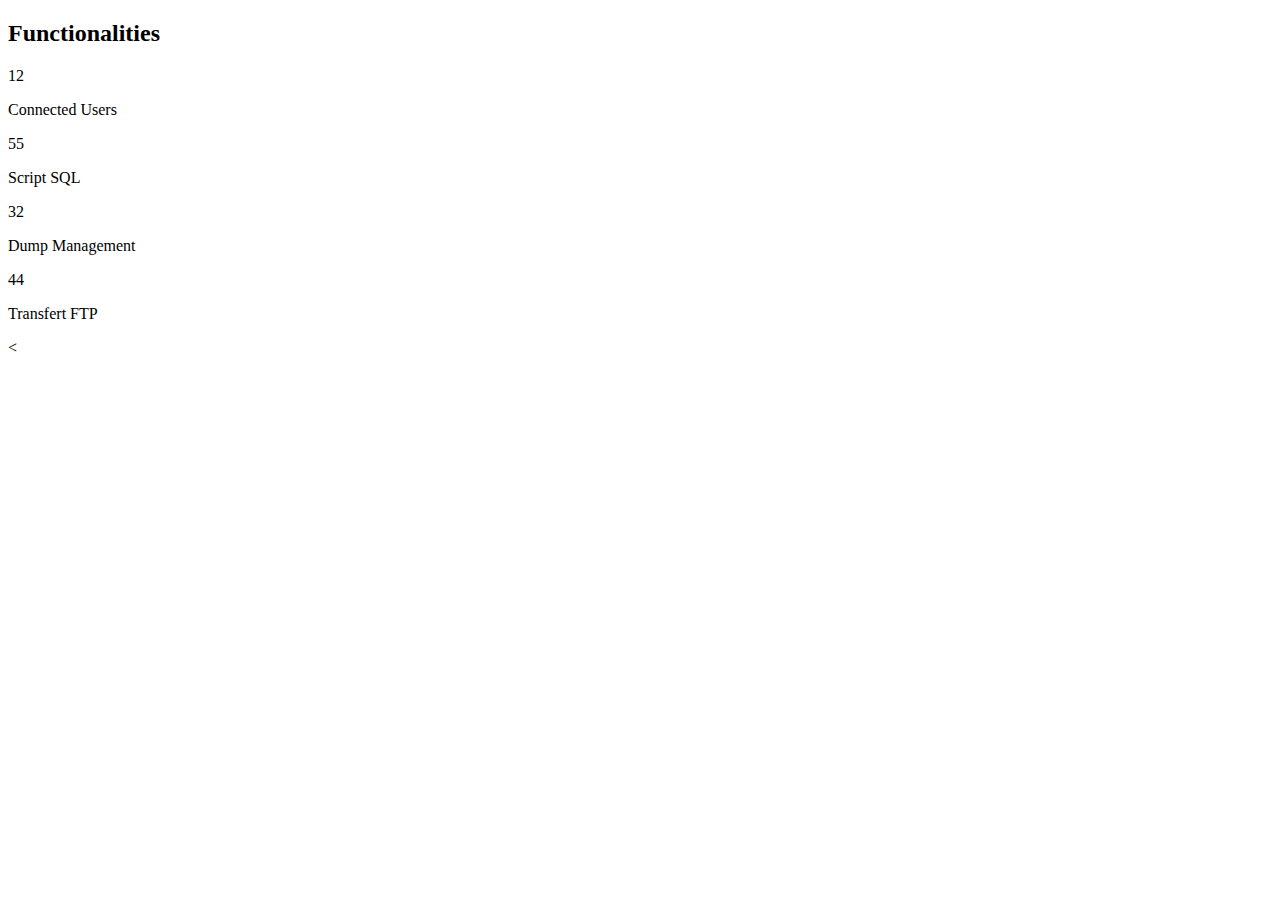
==== src/main/resources/templates/index.html @ 15c8300d "add functions" ====
<!DOCTYPE html>
<html lang="en" xmlns="http://www.w3.org/1999/xhtml" xmlns:th="http://www.thymeleaf.org">
<header lang="en" th:replace="fragments/header :: header"></header>

<!-- Navigation -->
<nav lang="en" th:replace="fragments/nav :: nav"></nav>
<link href="css/custom.css" rel="stylesheet">

<body id="page-top">

<!-- About Section -->
<div class="sectiontitle">
    <h2>Functionalities</h2>
    <span class="headerLine"></span>
</div>
<div id="projectFacts" class="sectionClass">
    <div class="fullWidth eight columns">
        <div class="projectFactsWrap ">
            <div class="item wow fadeInUpBig animated animated" data-number="1" style="visibility: visible;">
                <i class="fa fa-briefcase"></i>
                <p id="number1" class="number">12</p>
                <span></span>
                <p>Connected Users</p>
            </div>
            <div class="item wow fadeInUpBig animated animated" data-number="2" style="visibility: visible;">
                <i class="fa fa-smile-o"></i>
                <p id="number2" class="number">55</p>
                <span></span>
                <p>Script SQL</p>
            </div>
            <div class="item wow fadeInUpBig animated animated" data-number="3" style="visibility: visible;">
                <i class="fa fa-coffee"></i>
                <p id="number3" class="number">32</p>
                <span></span>
                <p>Dump Management</p>
            </div>
            <div class="item wow fadeInUpBig animated animated" data-number="4" style="visibility: visible;">
                <i class="fa fa-camera"></i>
                <p id="number4" class="number">44</p>
                <span></span>
                <p>Transfert FTP</p>
            </div>
        </div>
    </div>
</div>
<
<script src='http://cdnjs.cloudflare.com/ajax/libs/jquery/2.1.3/jquery.min.js'></script>



<script  src="js/index.js"></script>


</body>
<script type="text/javascript" src="webjars/bootstrap/4.0.0-2/js/bootstrap.min.js"></script>
<div lang="en" th:replace="fragments/footer :: footer"></div>
</html>
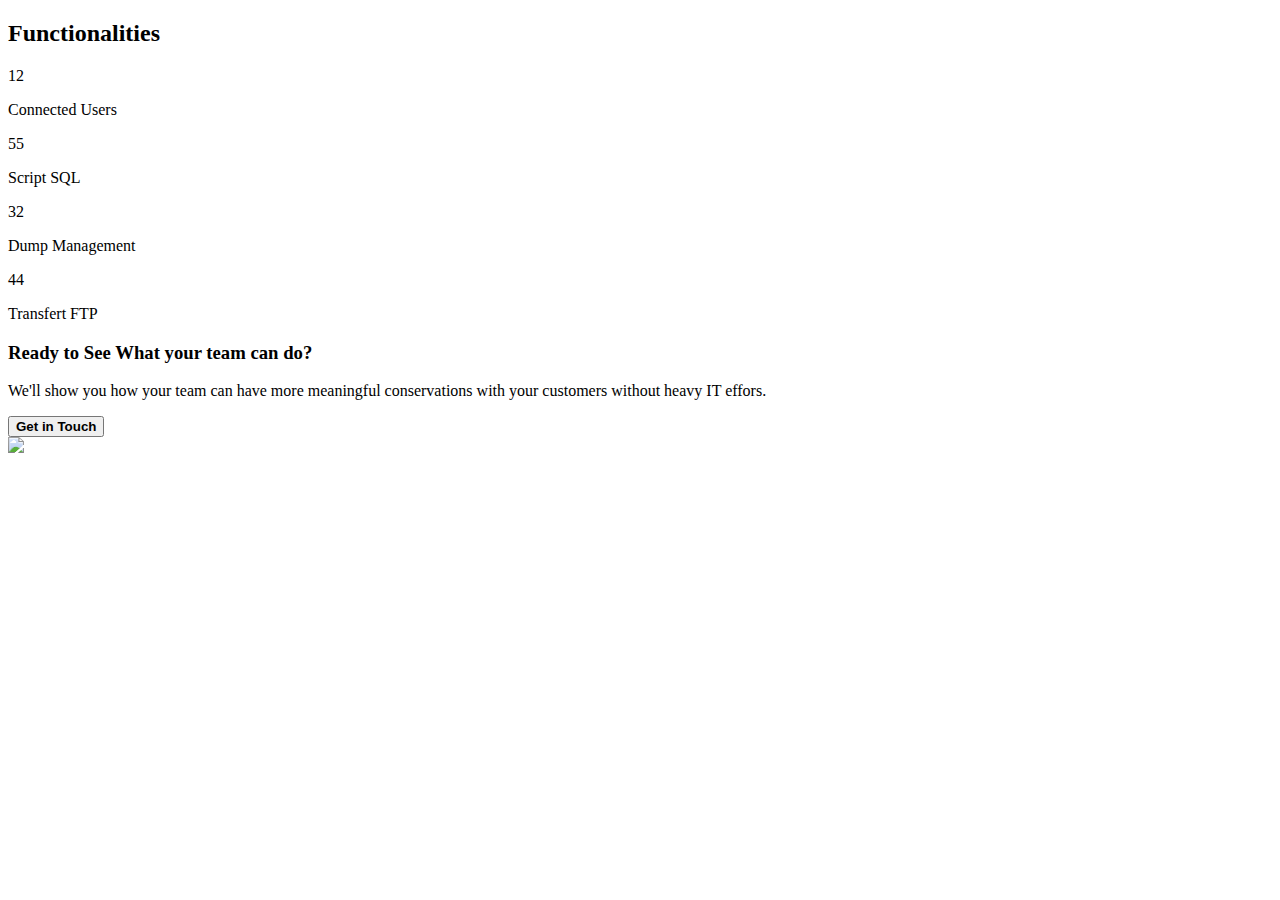
==== commit 6e416cb8: "change footer.html" ====
--- a/src/main/resources/templates/index.html
+++ b/src/main/resources/templates/index.html
@@ -43,7 +43,16 @@
         </div>
     </div>
 </div>
-<
+<div class="row my-5 justify-content-center">
+    <div class="col text-center">
+        <div class="card border-0">
+            <div class="card-body">
+                <div class="card-title"><h3 class="mb-4">Ready to See What your team  can do?</h3></div>
+                <div class="row justify-content-center"><div class="col-md-4 col"><p class="small color-text">We'll show you how your team can have more meaningful conservations with your customers without heavy IT effors.  </p> <button type="button" class="btn btn-primary border-0 my-4"><b>Get in Touch</b></button><br> <img src="https://i.imgur.com/pC6AgYC.jpg" class="img-fluid" width="450"></div></div>
+            </div>
+        </div>
+    </div>
+</div>
 <script src='http://cdnjs.cloudflare.com/ajax/libs/jquery/2.1.3/jquery.min.js'></script>
 
 
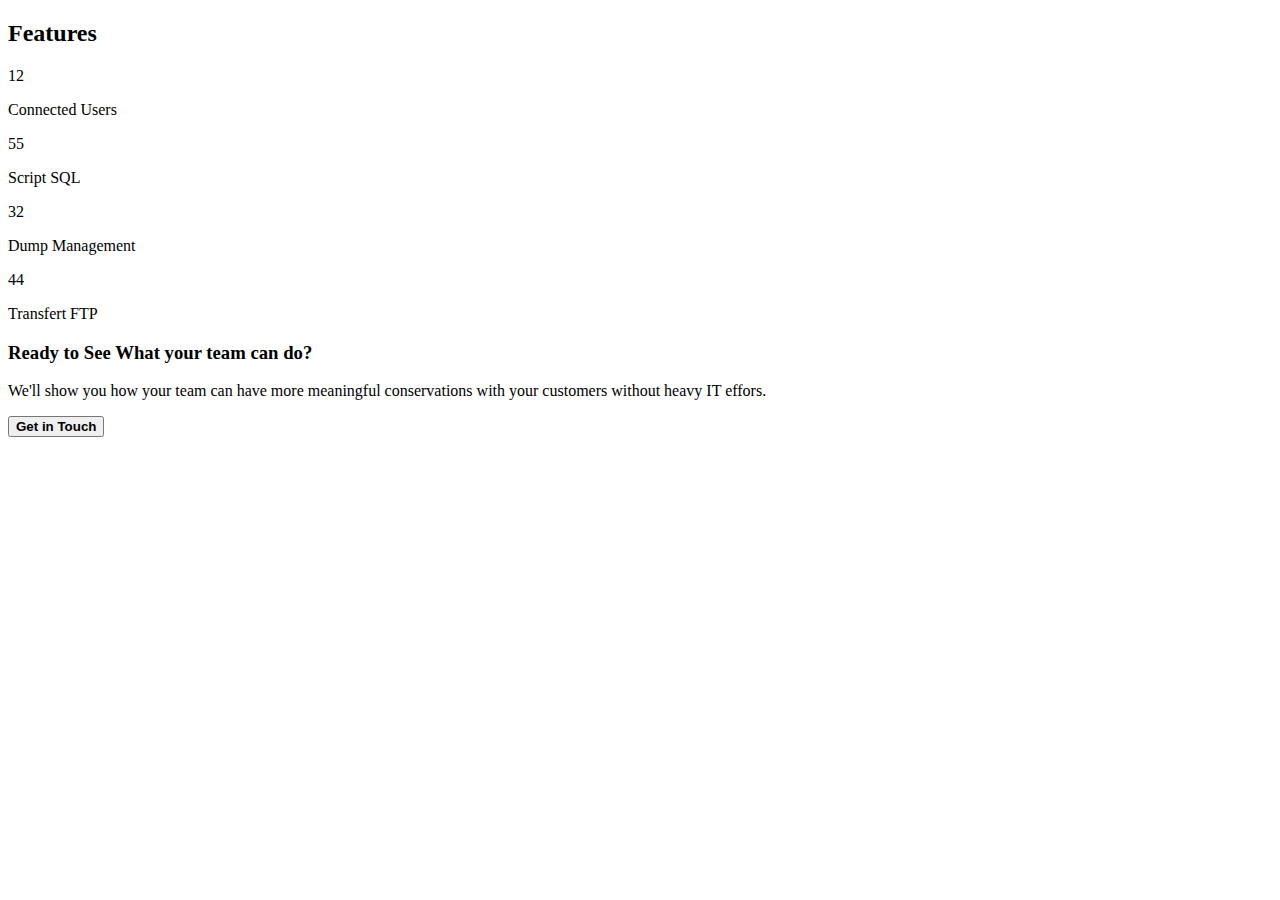
==== commit 64672bec: "upd login" ====
--- a/src/main/resources/templates/index.html
+++ b/src/main/resources/templates/index.html
@@ -10,7 +10,7 @@
 
 <!-- About Section -->
 <div class="sectiontitle">
-    <h2>Functionalities</h2>
+    <h2>Features</h2>
     <span class="headerLine"></span>
 </div>
 <div id="projectFacts" class="sectionClass">
@@ -48,7 +48,7 @@
         <div class="card border-0">
             <div class="card-body">
                 <div class="card-title"><h3 class="mb-4">Ready to See What your team  can do?</h3></div>
-                <div class="row justify-content-center"><div class="col-md-4 col"><p class="small color-text">We'll show you how your team can have more meaningful conservations with your customers without heavy IT effors.  </p> <button type="button" class="btn btn-primary border-0 my-4"><b>Get in Touch</b></button><br> <img src="https://i.imgur.com/pC6AgYC.jpg" class="img-fluid" width="450"></div></div>
+                <div class="row justify-content-center"><div class="col-md-4 col"><p class="small color-text">We'll show you how your team can have more meaningful conservations with your customers without heavy IT effors.  </p> <button type="button" class="btn btn-primary border-0 my-4"><b>Get in Touch</b></button><br> <!--img src="https://i.imgur.com/pC6AgYC.jpg" class="img-fluid" width="450"--></div></div>
             </div>
         </div>
     </div>
